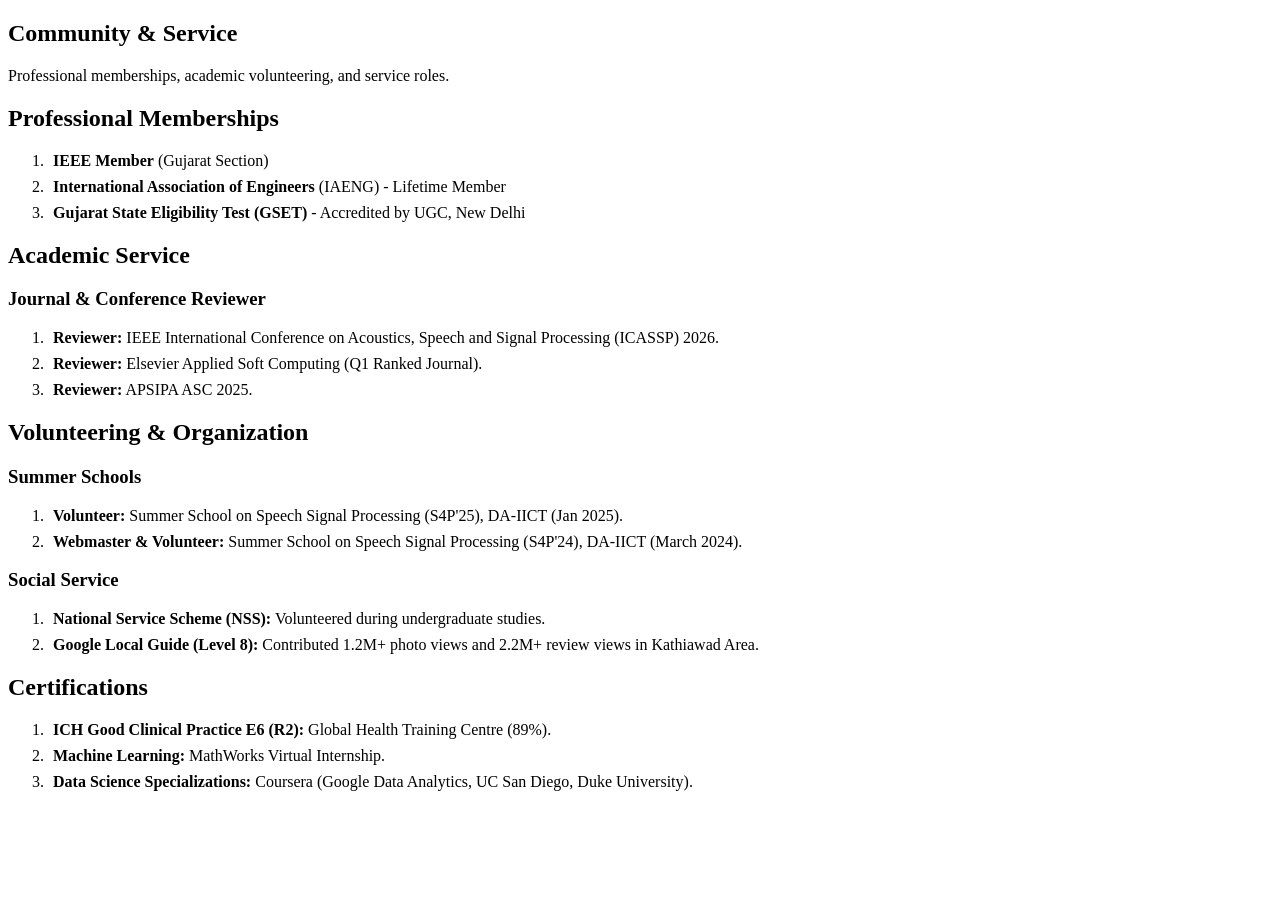
==== community.html @ ec36d9e4 "Add files via upload" ====
<!DOCTYPE html>
<html lang="en">
<head>
    <meta charset="UTF-8">
    <meta name="viewport" content="width=device-width, initial-scale=1.0">
    <title>Community & Service | Ravindrakumar M. Purohit</title>
    <link rel="stylesheet" href="css/style.css">
    <style>
        /* Add specific styling for ordered lists to ensure numbers are visible and aligned */
        ol {
            margin-left: 20px;
            padding-left: 20px;
        }
        ol li {
            margin-bottom: 0.5rem;
            padding-left: 5px;
        }
    </style>
</head>
<body>
    <div id="nav-placeholder"></div>

    <main class="container">
        <section class="section">
            <h1>Community & Service</h1>
            <p>Professional memberships, academic volunteering, and service roles.</p>
        </section>

        <section class="section">
            <h2>Professional Memberships</h2>
            <div class="card">
                <ol>
                    <li><strong>IEEE Member</strong> (Gujarat Section)</li>
                    <li><strong>International Association of Engineers</strong> (IAENG) - Lifetime Member</li>
                    <li><strong>Gujarat State Eligibility Test (GSET)</strong> - Accredited by UGC, New Delhi</li>
                </ol>
            </div>
        </section>

        <section class="section">
            <h2>Academic Service</h2>
            <div class="card">
                <h3>Journal & Conference Reviewer</h3>
                <ol>
                    <li><strong>Reviewer:</strong> IEEE International Conference on Acoustics, Speech and Signal Processing (ICASSP) 2026.</li>
                    <li><strong>Reviewer:</strong> Elsevier Applied Soft Computing (Q1 Ranked Journal).</li>
                    <li><strong>Reviewer:</strong> APSIPA ASC 2025.</li>
                </ol>
            </div>
        </section>

        <section class="section">
            <h2>Volunteering & Organization</h2>
            <div class="card">
                <h3>Summer Schools</h3>
                <ol>
                    <li><strong>Volunteer:</strong> Summer School on Speech Signal Processing (S4P'25), DA-IICT (Jan 2025).</li>
                    <li><strong>Webmaster & Volunteer:</strong> Summer School on Speech Signal Processing (S4P'24), DA-IICT (March 2024).</li>
                </ol>
            </div>

            <div class="card">
                <h3>Social Service</h3>
                <ol>
                    <li><strong>National Service Scheme (NSS):</strong> Volunteered during undergraduate studies.</li>
                    <li><strong>Google Local Guide (Level 8):</strong> Contributed 1.2M+ photo views and 2.2M+ review views in Kathiawad Area.</li>
                </ol>
            </div>
        </section>

        <section class="section">
            <h2>Certifications</h2>
            <div class="card">
                <ol>
                    <li><strong>ICH Good Clinical Practice E6 (R2):</strong> Global Health Training Centre (89%).</li>
                    <li><strong>Machine Learning:</strong> MathWorks Virtual Internship.</li>
                    <li><strong>Data Science Specializations:</strong> Coursera (Google Data Analytics, UC San Diego, Duke University).</li>
                </ol>
            </div>
        </section>
    </main>

    <div id="footer-placeholder"></div>
    <script src="js/main.js"></script>
</body>
</html>
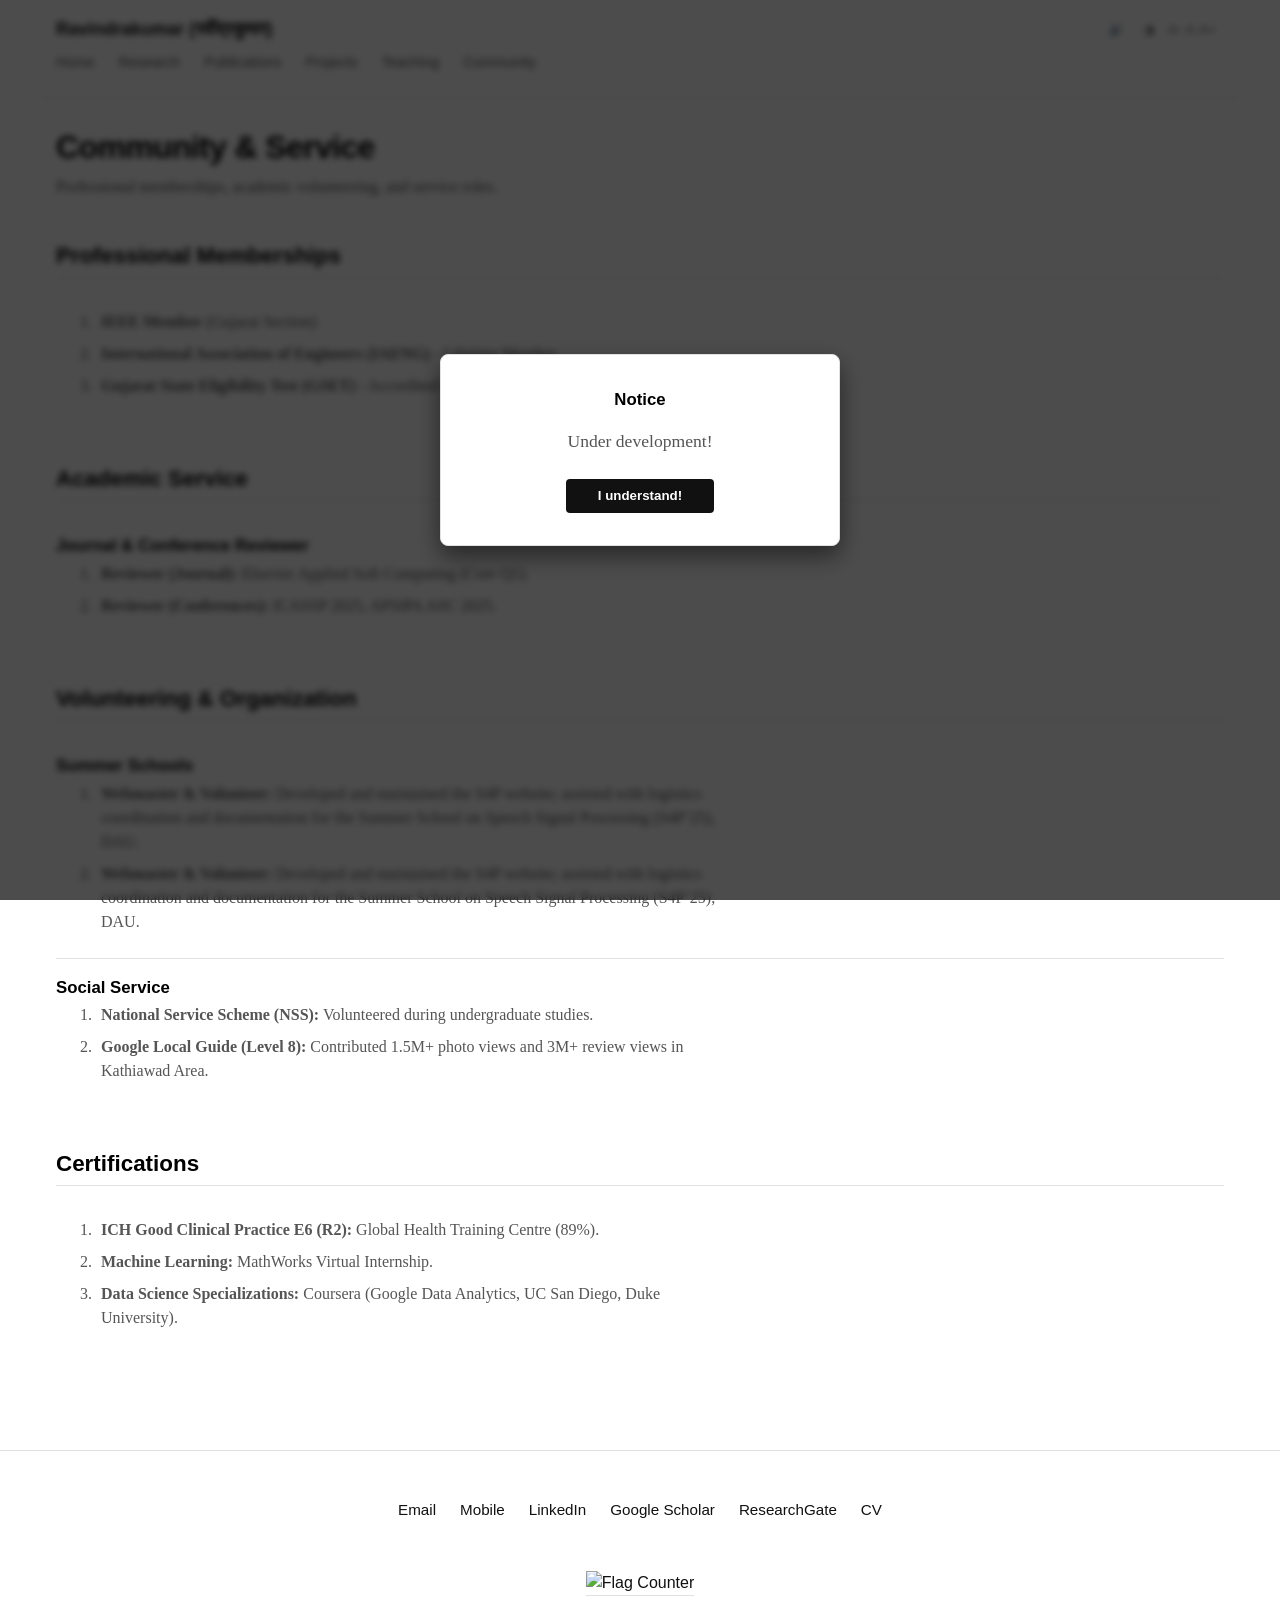
==== commit 33b4ffa1: "Add files via upload" ====
--- a/community.html
+++ b/community.html
@@ -5,6 +5,7 @@
     <meta name="viewport" content="width=device-width, initial-scale=1.0">
     <title>Community & Service | Ravindrakumar M. Purohit</title>
     <link rel="stylesheet" href="css/style.css">
+    <link rel="icon" type="image/png" href="images/ravindrakumar.png">
     <style>
         /* Add specific styling for ordered lists to ensure numbers are visible and aligned */
         ol {
@@ -31,7 +32,7 @@
             <div class="card">
                 <ol>
                     <li><strong>IEEE Member</strong> (Gujarat Section)</li>
-                    <li><strong>International Association of Engineers</strong> (IAENG) - Lifetime Member</li>
+                    <li><strong>International Association of Engineers (IAENG)</strong>  - Lifetime Member</li>
                     <li><strong>Gujarat State Eligibility Test (GSET)</strong> - Accredited by UGC, New Delhi</li>
                 </ol>
             </div>
@@ -42,9 +43,8 @@
             <div class="card">
                 <h3>Journal & Conference Reviewer</h3>
                 <ol>
-                    <li><strong>Reviewer:</strong> IEEE International Conference on Acoustics, Speech and Signal Processing (ICASSP) 2026.</li>
-                    <li><strong>Reviewer:</strong> Elsevier Applied Soft Computing (Q1 Ranked Journal).</li>
-                    <li><strong>Reviewer:</strong> APSIPA ASC 2025.</li>
+                    <li><strong>Reviewer (Journal):</strong> Elsevier Applied Soft Computing (Core Q1).</li>
+                    <li><strong>Reviewer (Conferences):</strong> ICASSP 2025, APSIPA ASC 2025.</li>
                 </ol>
             </div>
         </section>
@@ -54,8 +54,8 @@
             <div class="card">
                 <h3>Summer Schools</h3>
                 <ol>
-                    <li><strong>Volunteer:</strong> Summer School on Speech Signal Processing (S4P'25), DA-IICT (Jan 2025).</li>
-                    <li><strong>Webmaster & Volunteer:</strong> Summer School on Speech Signal Processing (S4P'24), DA-IICT (March 2024).</li>
+                    <li><strong>Webmaster & Volunteer:</strong> Developed and maintained the S4P website; assisted with logistics coordination and documentation for the Summer School on Speech Signal Processing (S4P’25), DAU.</li>
+                    <li><strong>Webmaster & Volunteer:</strong> Developed and maintained the S4P website; assisted with logistics coordination and documentation for the Summer School on Speech Signal Processing (S4P’25), DAU.</li>
                 </ol>
             </div>
 
@@ -63,7 +63,7 @@
                 <h3>Social Service</h3>
                 <ol>
                     <li><strong>National Service Scheme (NSS):</strong> Volunteered during undergraduate studies.</li>
-                    <li><strong>Google Local Guide (Level 8):</strong> Contributed 1.2M+ photo views and 2.2M+ review views in Kathiawad Area.</li>
+                    <li><strong>Google Local Guide (Level 8):</strong> Contributed 1.5M+ photo views and 3M+ review views in Kathiawad Area.</li>
                 </ol>
             </div>
         </section>
--- a/css/style.css
+++ b/css/style.css
@@ -0,0 +1,192 @@
+/* VARIABLES & THEMES - COMPACT & MINIMALIST */
+:root {
+    --bg-color: #ffffff;
+    --text-color: #111111;
+    --accent-color: #000000;
+    --secondary-text: #555555;
+    --border-light: #e0e0e0;
+    
+    /* Typography */
+    --font-ui: -apple-system, BlinkMacSystemFont, "Segoe UI", Roboto, Helvetica, Arial, sans-serif;
+    --font-reading: "Georgia", "Times New Roman", serif;
+}
+
+[data-theme="dark"] {
+    --bg-color: #121212;
+    --text-color: #e0e0e0;
+    --accent-color: #ffffff;
+    --secondary-text: #a0a0a0;
+    --border-light: #333333;
+}
+
+/* BASE RESET */
+* { box-sizing: border-box; margin: 0; padding: 0; }
+
+html { 
+    font-size: 100%; 
+    scroll-behavior: smooth; 
+}
+
+body {
+    background-color: var(--bg-color);
+    color: var(--text-color);
+    font-family: var(--font-ui);
+    line-height: 1.5;
+    transition: background-color 0.3s, color 0.3s;
+}
+
+/* TYPOGRAPHY */
+h1, h2, h3, h4 { font-weight: 600; color: var(--accent-color); margin-bottom: 0.5rem; }
+
+h1 { font-size: 2rem; letter-spacing: -0.02em; margin-bottom: 0.2rem; }
+h2 { font-size: 1.4rem; margin-top: 1.5rem; border-bottom: 1px solid var(--border-light); padding-bottom: 0.3rem; margin-bottom: 1rem; }
+h3 { font-size: 1.05rem; margin-bottom: 0.2rem; font-weight: 700; }
+
+p, li { 
+    font-family: var(--font-reading); 
+    font-size: 1rem; 
+    margin-bottom: 0.5rem;
+    color: var(--secondary-text);
+    /* Keeps text readable even on wide screens (prevents lines from getting too long) */
+    max-width: 80ch; 
+}
+
+/* LINKS */
+a { color: var(--text-color); text-decoration: none; border-bottom: 1px solid var(--border-light); transition: border-color 0.2s; }
+a:hover { border-bottom-color: var(--accent-color); }
+
+/* LAYOUT - UPDATED TO 1200px (Wide Standard) */
+.container { 
+    width: 100%;
+    max-width: 1200px; /* Significantly wider */
+    margin: 0 auto; 
+    padding: 1.5rem 1rem; 
+    min-height: 80vh; 
+}
+
+.section { margin-bottom: 2.5rem; }
+
+/* COMPONENT: NAVBAR - UPDATED TO 1200px */
+.navbar {
+    display: flex; 
+    flex-wrap: wrap; 
+    justify-content: space-between; 
+    align-items: center;
+    padding: 1rem 1rem; 
+    margin: 0 auto; 
+    width: 100%;
+    max-width: 1200px; /* Match container */
+    border-bottom: 1px solid var(--border-light);
+}
+
+.logo-text { font-size: 1.1rem; font-weight: 700; border: none; }
+
+.nav-controls { display: flex; align-items: center; gap: 10px; margin-left: auto; margin-right: 0.5rem; }
+.nav-links { list-style: none; display: flex; gap: 1.5rem; margin-top: 0.5rem; padding: 0; flex-wrap: wrap; }
+.nav-links a { font-weight: 500; font-family: var(--font-ui); font-size: 0.9rem; text-transform: capitalize; border: none; opacity: 0.7; }
+.nav-links a:hover { opacity: 1; }
+
+/* CONTROLS (Theme, Font, Translate) */
+.control-btn {
+    background: transparent; border: none; color: var(--text-color);
+    cursor: pointer; font-family: var(--font-ui); opacity: 0.7; padding: 4px;
+}
+.control-btn:hover { opacity: 1; }
+
+.font-group { display: flex; gap: 4px; }
+.font-group button { border: none; background: transparent; color: var(--text-color); cursor: pointer; opacity: 0.6; font-size: 0.85rem; }
+.font-group button:hover { opacity: 1; }
+
+/* GOOGLE TRANSLATE CUSTOMIZATION */
+#google_translate_element { overflow: hidden; height: 26px; }
+.goog-te-gadget-simple { background-color: transparent !important; border: none !important; padding: 0 !important; }
+
+/* COMPONENT: CLEAN LISTS (No Cards/Boxes) */
+.card { 
+    background: transparent; 
+    padding: 1rem 0; 
+    border-bottom: 1px solid var(--border-light); 
+    margin-bottom: 0;
+}
+.card:last-child { border-bottom: none; }
+.card p { margin-bottom: 0.3rem; }
+
+/* META TAGS */
+.meta-tag { 
+    font-family: var(--font-ui); 
+    font-weight: 700; 
+    font-size: 0.8rem; 
+    color: var(--accent-color);
+    margin-right: 6px;
+}
+
+/* FOOTER - CONTENT CENTERED TO 1200px */
+.site-footer { 
+    border-top: 1px solid var(--border-light); 
+    padding: 2rem 0; 
+    margin-top: 2rem; 
+    text-align: center; 
+    color: var(--secondary-text); 
+}
+
+.footer-content {
+    width: 100%;
+    max-width: 1200px; /* Match container */
+    margin: 0 auto;
+    padding: 0 1rem;
+}
+
+.social-links { display: flex; justify-content: center; gap: 1.5rem; margin: 1rem 0; }
+.social-icon { width: 20px; height: 20px; fill: var(--text-color); opacity: 0.7; transition: opacity 0.2s; }
+.social-icon:hover { opacity: 1; }
+
+/* RESPONSIVE */
+@media (max-width: 768px) {
+    .navbar { padding: 0.8rem 1rem; }
+    .nav-links { gap: 0.8rem; font-size: 0.85rem; }
+    .container { padding: 1rem; }
+}
+
+/* --- POPUP / MODAL STYLES --- */
+.popup-overlay {
+    position: fixed;
+    top: 0;
+    left: 0;
+    width: 100%;
+    height: 100%;
+    background: rgba(0, 0, 0, 0.7); /* Dark semi-transparent background */
+    z-index: 9999; /* Sit on top of everything */
+    display: none; /* Hidden by default */
+    justify-content: center;
+    align-items: center;
+    backdrop-filter: blur(3px); /* Optional: blurs background slightly */
+}
+
+.popup-content {
+    background: var(--bg-color);
+    color: var(--text-color);
+    padding: 2rem;
+    border-radius: 8px;
+    border: 1px solid var(--border-light);
+    text-align: center;
+    max-width: 400px;
+    width: 90%;
+    box-shadow: 0 10px 25px rgba(0,0,0,0.5);
+}
+
+.popup-btn {
+    margin-top: 1.5rem;
+    padding: 0.6rem 2rem;
+    background-color: var(--text-color);
+    color: var(--bg-color);
+    border: none;
+    border-radius: 4px;
+    font-weight: bold;
+    cursor: pointer;
+    font-family: var(--font-ui);
+    transition: opacity 0.2s;
+}
+
+.popup-btn:hover {
+    opacity: 0.8;
+}
